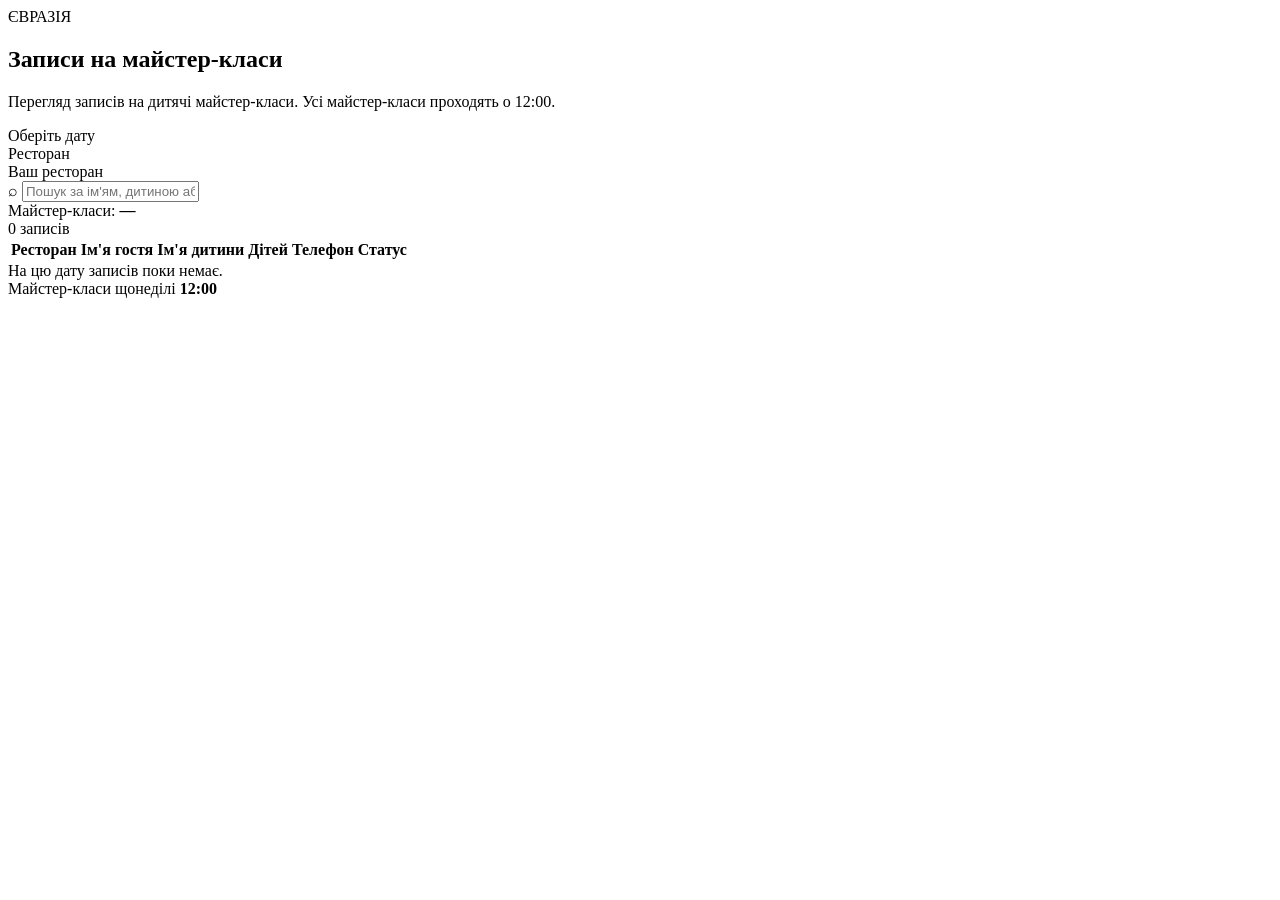
==== web/index.html @ 862ba43e "Add files via upload" ====
<!DOCTYPE html>
<html lang="uk">
<head>
  <meta charset="UTF-8">
  <meta name="viewport" content="width=device-width, initial-scale=1, viewport-fit=cover">
  <title>Євразія — Майстер-класи</title>
  <link rel="stylesheet" href="/static/style.css">
  <script src="https://telegram.org/js/telegram-web-app.js"></script>
</head>
<body>
  <div class="page">
    <main class="app-card">
      <header class="header">
        <div class="logo">ЄВРАЗІЯ</div>
        <div class="user-role" id="userRole"></div>
      </header>

      <section class="intro">
        <h1>Записи на майстер-класи</h1>
        <p>Перегляд записів на дитячі майстер-класи. Усі майстер-класи проходять о 12:00.</p>
      </section>

      <section class="date-section">
        <div class="section-label">Оберіть дату</div>
        <div class="dates" id="dates"></div>
      </section>

      <section class="restaurant-filter-section" id="restaurantSection">
        <div class="section-label">Ресторан</div>
        <div class="restaurant-list" id="restaurantList"></div>
        <div class="assigned-restaurant" id="assignedRestaurant">
          <span>Ваш ресторан</span>
          <strong id="assignedRestaurantName"></strong>
        </div>
      </section>

      <section class="search-section">
        <div class="search-box">
          <span class="search-icon">⌕</span>
          <input id="searchInput" type="text" placeholder="Пошук за ім'ям, дитиною або телефоном">
        </div>
      </section>

      <section class="table-info">
        <div><span class="selected-date-label">Майстер-класи:</span> <strong id="selectedDate">—</strong></div>
        <div class="records-count" id="recordsCount">0 записів</div>
      </section>

      <section class="table-container">
        <table>
          <thead>
            <tr>
              <th>Ресторан</th>
              <th>Ім'я гостя</th>
              <th>Ім'я дитини</th>
              <th>Дітей</th>
              <th>Телефон</th>
              <th>Статус</th>
            </tr>
          </thead>
          <tbody id="masterClassTable"></tbody>
        </table>
      </section>

      <div class="empty-message" id="emptyMessage">На цю дату записів поки немає.</div>
      <div class="error-message" id="errorMessage"></div>

      <footer class="footer">Майстер-класи щонеділі <strong>12:00</strong></footer>
    </main>
  </div>

  <script src="/config.js"></script>
<script src="/static/script.js"></script>
</body>
</html>
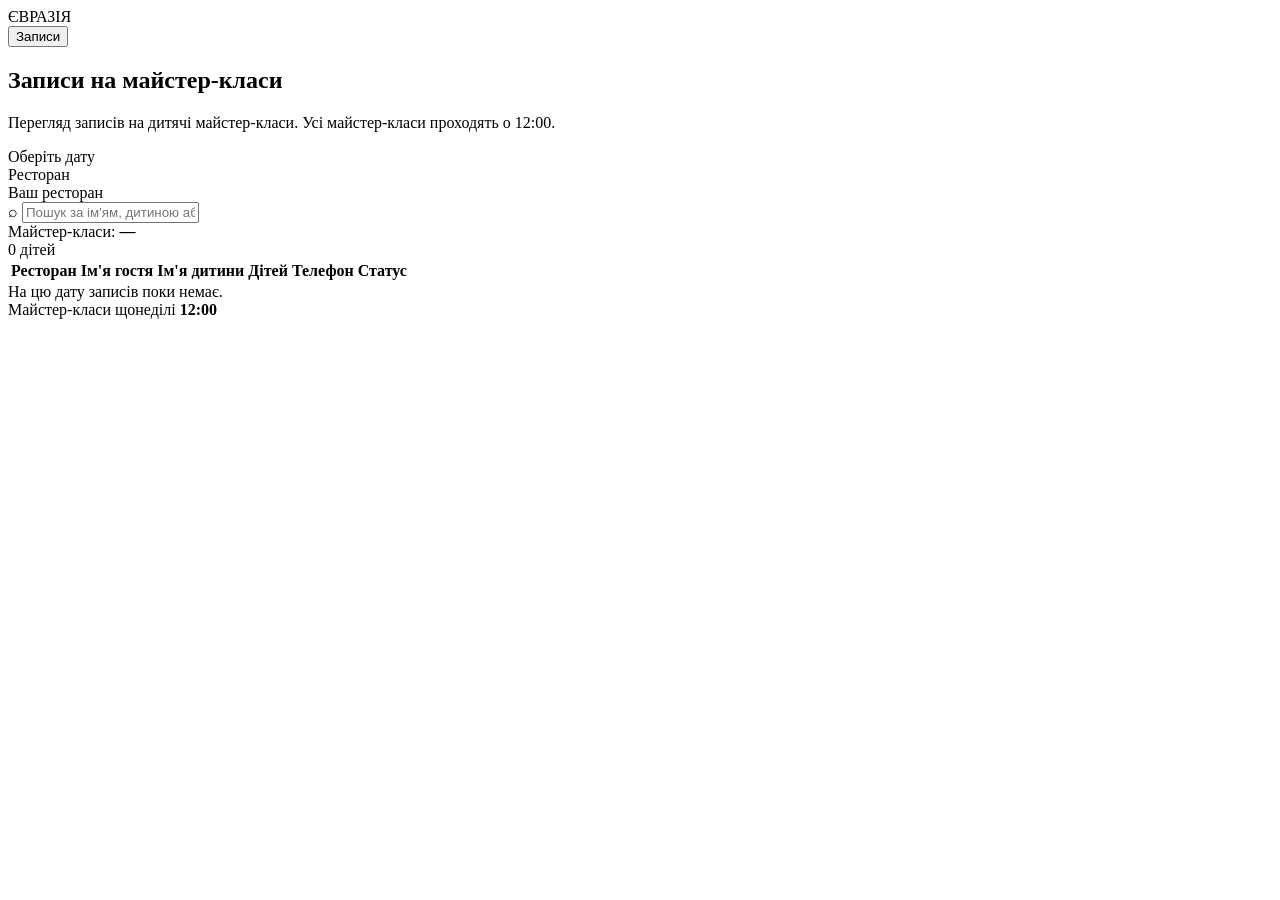
==== commit 18632250: "Add files via upload" ====
--- a/web/index.html
+++ b/web/index.html
@@ -15,6 +15,12 @@
         <div class="user-role" id="userRole"></div>
       </header>
 
+      <nav class="app-tabs" id="appTabs">
+        <button type="button" class="app-tab active" data-view="records">Записи</button>
+        <button type="button" class="app-tab" id="settingsTabButton" data-view="settings" hidden>Налаштування</button>
+      </nav>
+
+      <div id="recordsView">
       <section class="intro">
         <h1>Записи на майстер-класи</h1>
         <p>Перегляд записів на дитячі майстер-класи. Усі майстер-класи проходять о 12:00.</p>
@@ -43,7 +49,7 @@
 
       <section class="table-info">
         <div><span class="selected-date-label">Майстер-класи:</span> <strong id="selectedDate">—</strong></div>
-        <div class="records-count" id="recordsCount">0 записів</div>
+        <div class="records-count" id="recordsCount">0 дітей</div>
       </section>
 
       <section class="table-container">
@@ -64,6 +70,29 @@
 
       <div class="empty-message" id="emptyMessage">На цю дату записів поки немає.</div>
       <div class="error-message" id="errorMessage"></div>
+      </div>
+
+      <section class="settings-view" id="settingsView" hidden>
+        <div class="settings-heading">
+          <div>
+            <h1>Ліміти майстер-класів</h1>
+            <p>Увімкніть ресторан та задайте максимальну кількість дітей на кожну дату.</p>
+          </div>
+          <button type="button" class="save-limits-button" id="saveLimitsButton">Зберегти</button>
+        </div>
+
+        <div class="settings-table-wrap">
+          <table class="limits-table">
+            <thead id="limitsHead"></thead>
+            <tbody id="limitsBody"></tbody>
+          </table>
+        </div>
+
+        <div class="settings-note">
+          Порожнє поле означає — без ліміту. Значення <strong>0</strong> повністю закриває запис на цю дату.
+        </div>
+        <div class="settings-save-status" id="settingsSaveStatus"></div>
+      </section>
 
       <footer class="footer">Майстер-класи щонеділі <strong>12:00</strong></footer>
     </main>
